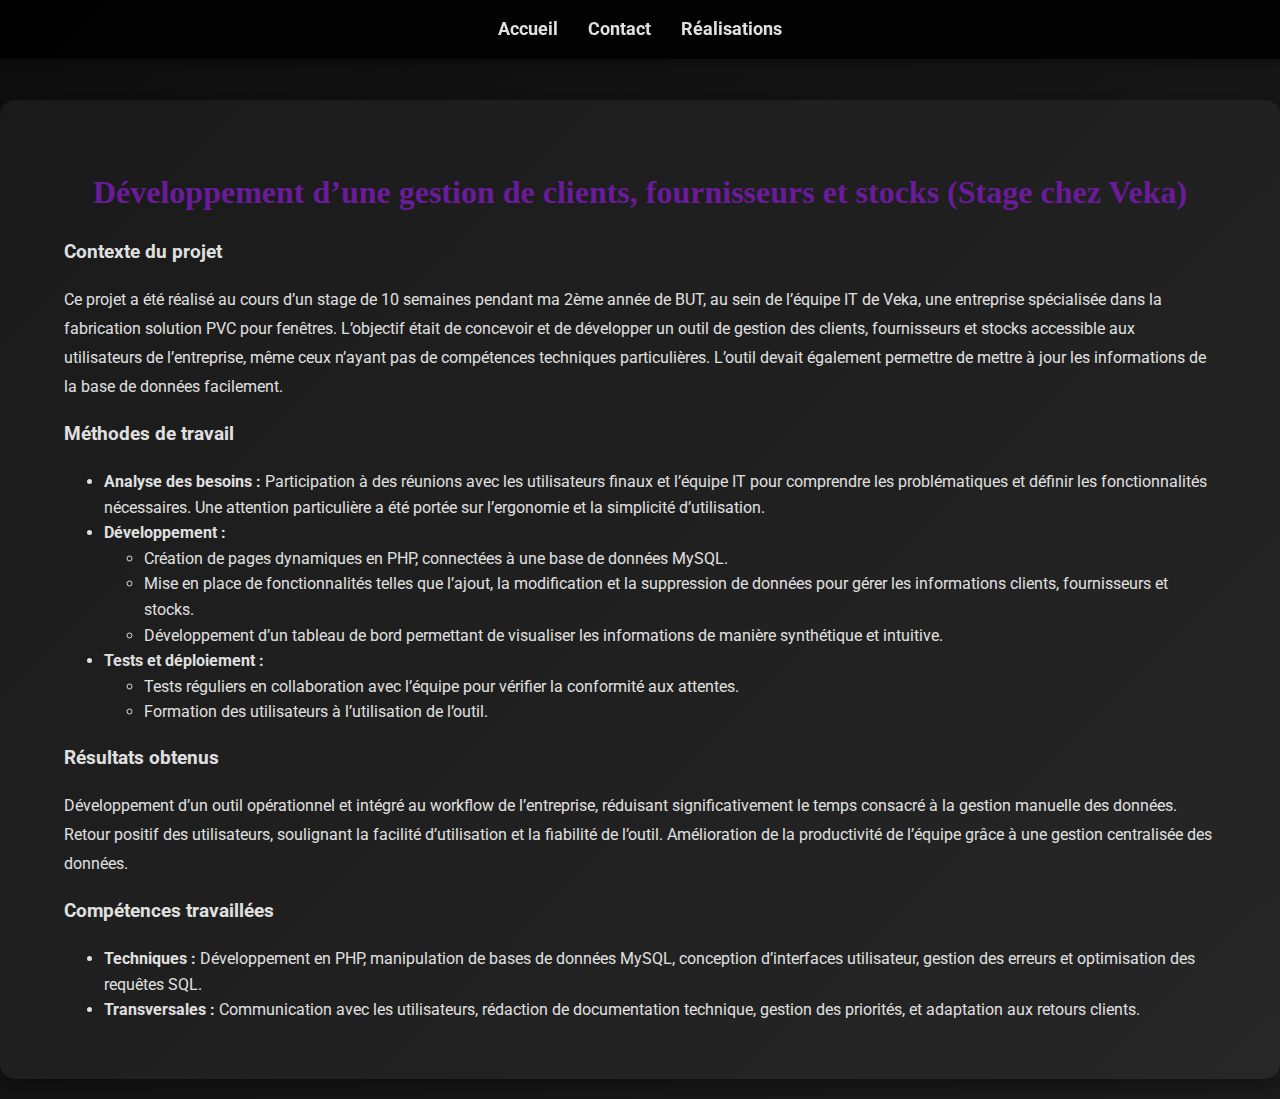
==== projet1.html @ 5dbcbb4b "commit" ====
<!DOCTYPE html>
<html lang="fr">

<head>
  <meta charset="UTF-8">
  <meta name="viewport" content="width=device-width, initial-scale=1.0">
  <title>Projet 1 - Portfolio FAVRE Esteban</title>
  <link rel="stylesheet" href="style.css">
  <link href="https://fonts.googleapis.com/css2?family=Roboto:wght@400;700&display=swap" rel="stylesheet">
</head>

<header>
  <nav id="menu">
    <ul>
      <li><a href="index.html">Accueil</a></li>
      <li><a href="contact.html">Contact</a></li>
      <li><a href="realisations.html">Réalisations</a></li>
    </ul>
  </nav>
</header>

<body>

<section id="details-projet">
  <h2>Développement d’une gestion de clients, fournisseurs et stocks (Stage chez Veka)</h2>

  <h3>Contexte du projet</h3>
  <p>
    Ce projet a été réalisé au cours d’un stage de 10 semaines pendant ma 2ème année de BUT, au sein de l’équipe IT de Veka, une entreprise spécialisée dans la fabrication solution PVC pour fenêtres.
    L’objectif était de concevoir et de développer un outil de gestion des clients, fournisseurs et stocks accessible aux utilisateurs de l’entreprise, même ceux n’ayant pas de compétences techniques particulières.
    L’outil devait également permettre de mettre à jour les informations de la base de données facilement.
  </p>

  <h3>Méthodes de travail</h3>
  <ul>
    <li>
      <strong>Analyse des besoins :</strong> Participation à des réunions avec les utilisateurs finaux et l’équipe IT pour comprendre les problématiques et définir les fonctionnalités nécessaires.
      Une attention particulière a été portée sur l’ergonomie et la simplicité d’utilisation.
    </li>
    <li>
      <strong>Développement :</strong>
      <ul>
        <li>Création de pages dynamiques en PHP, connectées à une base de données MySQL.</li>
        <li>Mise en place de fonctionnalités telles que l’ajout, la modification et la suppression de données pour gérer les informations clients, fournisseurs et stocks.</li>
        <li>Développement d’un tableau de bord permettant de visualiser les informations de manière synthétique et intuitive.</li>
      </ul>
    </li>
    <li>
      <strong>Tests et déploiement :</strong>
      <ul>
        <li>Tests réguliers en collaboration avec l’équipe pour vérifier la conformité aux attentes.</li>
        <li>Formation des utilisateurs à l’utilisation de l’outil.</li>
      </ul>
    </li>
  </ul>

  <h3>Résultats obtenus</h3>
  <p>
    Développement d’un outil opérationnel et intégré au workflow de l’entreprise, réduisant significativement le temps consacré à la gestion manuelle des données.
    Retour positif des utilisateurs, soulignant la facilité d’utilisation et la fiabilité de l’outil.
    Amélioration de la productivité de l’équipe grâce à une gestion centralisée des données.
  </p>

  <h3>Compétences travaillées</h3>
  <ul>
    <li>
      <strong>Techniques :</strong> Développement en PHP, manipulation de bases de données MySQL, conception d’interfaces utilisateur, gestion des erreurs et optimisation des requêtes SQL.
    </li>
    <li>
      <strong>Transversales :</strong> Communication avec les utilisateurs, rédaction de documentation technique, gestion des priorités, et adaptation aux retours clients.
    </li>
  </ul>
</section>

<script src="script.js"></script>
</body>

</html>
---- style.css ----
/* Réinitialisation de base */
body {
    font-family: 'Roboto', sans-serif;
    margin: 0;
    padding: 0;
    box-sizing: border-box;
    color: #E0E0E0;
    background: linear-gradient(135deg, #0D0D0D, #1C1C1C); /* Dégradé sombre */
    line-height: 1.6;
}

/* Ajoute un espace sous le header pour éviter qu'il cache le contenu */
body {
    padding-top: 80px; /* Ajustez cette valeur pour correspondre à la hauteur du header */
}

header {
    position: fixed; /* Garde le header fixe en haut */
    top: 0;
    width: 100%;
    z-index: 10; /* S'assure que le header est au-dessus des autres éléments */
    background-color: rgba(0, 0, 0, 0.9); /* Fond noir semi-transparent */
    box-shadow: 0px 2px 10px rgba(0, 0, 0, 0.5); /* Ajoute une ombre */
}


/* Navigation - Menu */
nav#menu {
    position: fixed;
    top: 0;
    width: 100%;
    background-color: rgba(0, 0, 0, 0.85);
    display: flex;
    justify-content: center;
    padding: 15px 0;
    z-index: 100;
    box-shadow: 0px 4px 6px rgba(0, 0, 0, 0.3);
}

nav#menu ul {
    list-style: none;
    margin: 0;
    padding: 0;
    display: flex;
    gap: 30px;
}

nav#menu ul li {
    display: inline;
}

nav#menu ul li a {
    text-decoration: none;
    color: #E0E0E0;
    font-weight: bold;
    font-size: 18px;
    transition: color 0.3s ease;
}

nav#menu ul li a:hover {
    color: #6A1B9A; /* Accent violet */
}

/* Effet pour la section d'accueil */
#header-container {
    position: relative;
    text-align: center;
    background: url('background-image.jpg') no-repeat center center fixed;
    background-size: cover;
    height: 100vh;
    display: flex;
    flex-direction: column;
    align-items: center;
    justify-content: center;
    color: #FFFFFF;
    text-shadow: 0px 2px 5px rgba(0, 0, 0, 0.7);
}

#header-container h1 {
    font-size: 3rem;
    font-family: 'Merriweather', serif;
    margin-bottom: 20px;
}

#header-container p {
    font-size: 1.2rem;
    max-width: 800px;
    line-height: 1.8;
    margin: 0 auto;
}

/* Sections générales */
section {
    padding: 40px 5%;
    margin: 20px auto;
    max-width: 1200px;
    background: rgba(255, 255, 255, 0.05);
    border-radius: 15px;
    box-shadow: 0px 10px 15px rgba(0, 0, 0, 0.3);
    transition: transform 0.3s ease, box-shadow 0.3s ease;
}

section:hover {
    transform: translateY(-5px);
    box-shadow: 0px 15px 25px rgba(0, 0, 0, 0.5);
}

section h2 {
    font-size: 2rem;
    font-family: 'Merriweather', serif;
    margin-bottom: 20px;
    color: #6A1B9A;
    text-align: center;
}

section p {
    font-size: 1rem;
    line-height: 1.8;
}

/* Boutons et liens */
a {
    color: #1976D2; /* Accent bleu */
    text-decoration: none;
    font-weight: bold;
    transition: color 0.3s ease;
}

a:hover {
    color: #6A1B9A; /* Accent violet */
}

button {
    background: #6A1B9A;
    color: #FFFFFF;
    padding: 10px 20px;
    border: none;
    border-radius: 5px;
    font-size: 1rem;
    font-weight: bold;
    cursor: pointer;
    transition: background 0.3s ease, transform 0.2s ease;
}

button:hover {
    background: #8E24AA;
    transform: translateY(-3px);
}

/* Formulaire de contact */
form {
    display: flex;
    flex-direction: column;
    gap: 15px;
    margin-top: 20px;
}

form input, form textarea {
    width: 100%;
    padding: 10px;
    border: 2px solid #6A1B9A;
    border-radius: 5px;
    background: rgba(255, 255, 255, 0.1);
    color: #FFFFFF;
}

form input:focus, form textarea:focus {
    border-color: #8E24AA;
    outline: none;
}

form button {
    align-self: flex-start;
}

/* Section des réalisations */
#liste-realisations {
    padding: 40px;
    background-color: #d4d8dc;
    text-align: center;
}

.projets {
    display: flex;
    flex-wrap: wrap;
    justify-content: center;
    gap: 20px;
}

.projet {
    position: relative;
    width: 300px; /* Largeur des projets */
    height: 200px; /* Hauteur des projets */
    border-radius: 10px; /* Coins arrondis */
    overflow: hidden; /* Cache les débordements */
    transition: transform 0.3s ease, box-shadow 0.3s ease;
}

.projet img {
    width: 100%;
    height: 100%;
    object-fit: cover; /* Les images occupent tout l'espace sans déformation */
    display: block;
    transition: transform 0.3s ease;
}

.projet .overlay {
    position: absolute;
    top: 0;
    left: 0;
    width: 100%;
    height: 100%;
    background: rgba(0, 0, 0, 0.8); /* Fond noir légèrement transparent */
    color: white; /* Texte blanc */
    display: flex;
    flex-direction: column; /* Aligne les éléments verticalement */
    justify-content: center; /* Centre le contenu verticalement */
    align-items: center; /* Centre le contenu horizontalement */
    text-align: center; /* Aligne le texte au centre */
    padding: 20px; /* Espacement interne */
    opacity: 0; /* Invisible par défaut */
    transition: opacity 0.3s ease; /* Animation douce */
}

.projet h3 {
    font-size: 18px;
    margin-bottom: 10px; /* Espacement sous le titre */
}

.projet p {
    font-size: 14px;
    margin-bottom: 20px; /* Espacement sous la description */
}

.projet a {
    text-decoration: none; /* Supprime le soulignement */
    color: #9552eb; /* Couleur violette */
    font-weight: bold; /* Texte en gras */
    border: 2px solid #9552eb; /* Bordure violette */
    padding: 5px 10px; /* Espacement interne du bouton */
    border-radius: 5px; /* Coins arrondis */
    transition: background-color 0.3s ease, color 0.3s ease; /* Animation sur le bouton */
}

.projet a:hover {
    background-color: #9552eb; /* Fond violet au survol */
    color: white; /* Texte blanc */
}

.projet:hover {
    transform: scale(1.05); /* Effet d'agrandissement */
    box-shadow: 0 6px 20px rgba(0, 0, 0, 0.3); /* Ombre plus marquée */
}

.projet:hover img {
    transform: scale(1.1); /* Zoom sur l'image */
}

.projet:hover .overlay {
    opacity: 1; /* Rend le texte visible */
}

.overlay {
    position: absolute;
    top: 0;
    left: 0;
    width: 100%;
    height: 100%;
    background-color: rgba(0, 0, 0, 0.7); /* Fond semi-transparent */
    color: white;
    display: flex; /* Active le flexbox pour un centrage facile */
    justify-content: center; /* Centre horizontalement */
    align-items: center; /* Centre verticalement */
    text-align: center; /* Texte centré */
    opacity: 0;
    transition: opacity 0.3s ease;
    border-radius: 10px; /* Assure un arrondi propre */
    box-sizing: border-box; /* Prévient tout dépassement dû au padding */
}

/* Transition d'apparition pour une animation fluide */
.projet {
    opacity: 0;
    transform: translateY(20px);
    transition: opacity 0.6s ease, transform 0.6s ease;
}

/* Apparition des projets lors du chargement */
.projet.visible {
    opacity: 1;
    transform: translateY(0);
}


/* Footer */
footer {
    text-align: center;
    padding: 20px 0;
    background: #000;
    color: #E0E0E0;
    font-size: 0.9rem;
    border-top: 2px solid #6A1B9A;
}
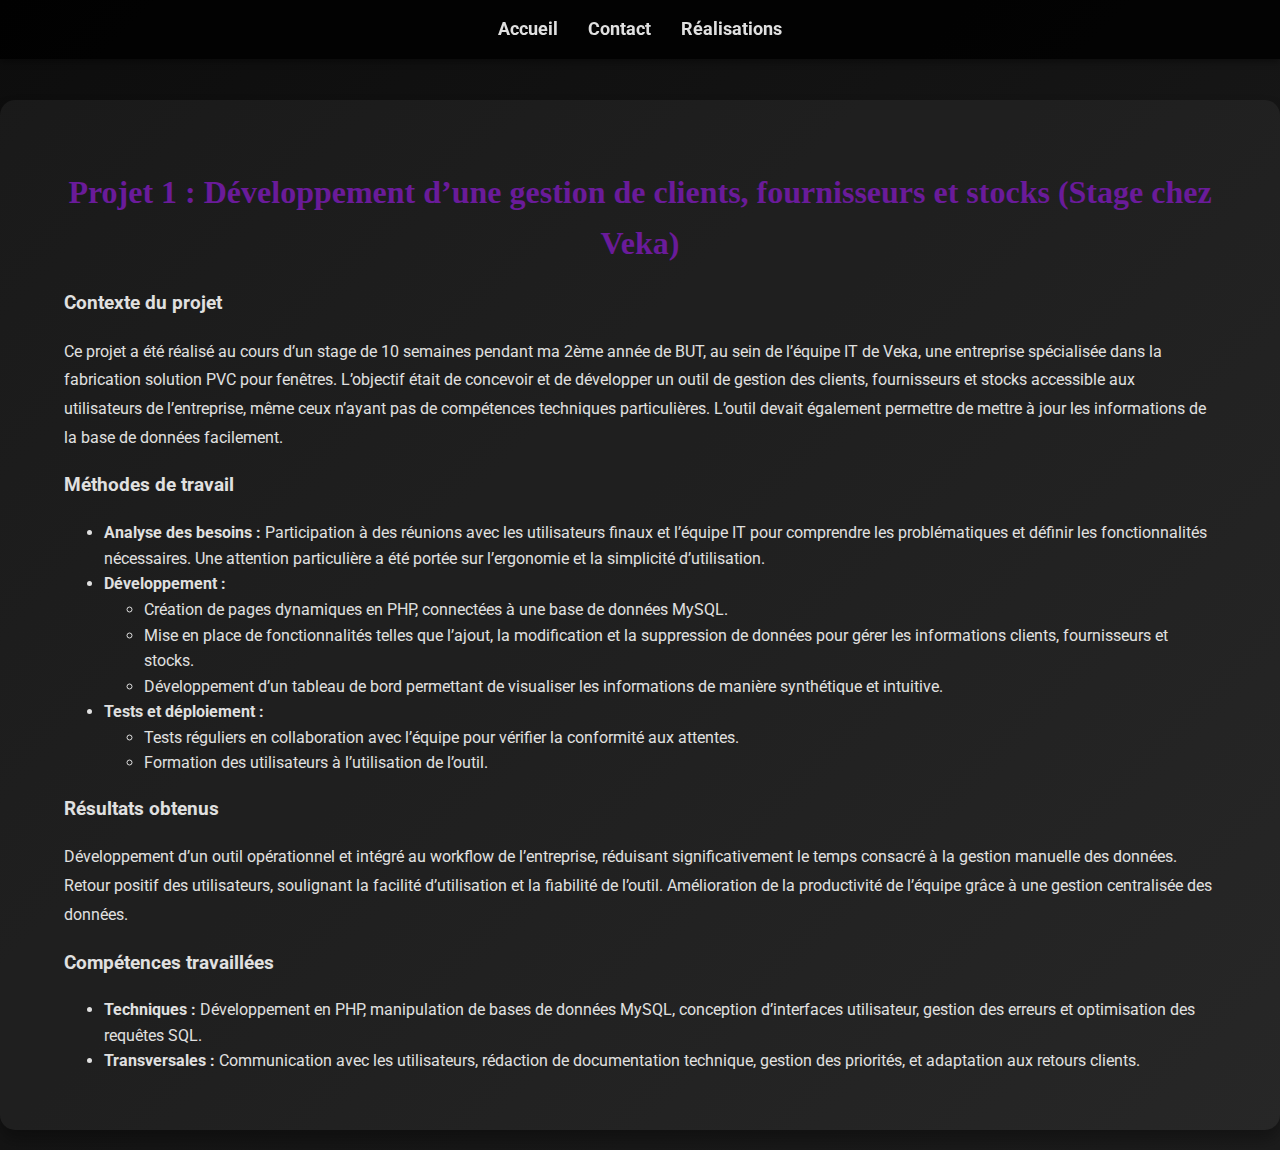
==== commit 6b6a0e89: "projet 1" ====
--- a/projet1.html
+++ b/projet1.html
@@ -22,7 +22,7 @@
 <body>
 
 <section id="details-projet">
-  <h2>Développement d’une gestion de clients, fournisseurs et stocks (Stage chez Veka)</h2>
+  <h2>Projet 1 : Développement d’une gestion de clients, fournisseurs et stocks (Stage chez Veka)</h2>
 
   <h3>Contexte du projet</h3>
   <p>
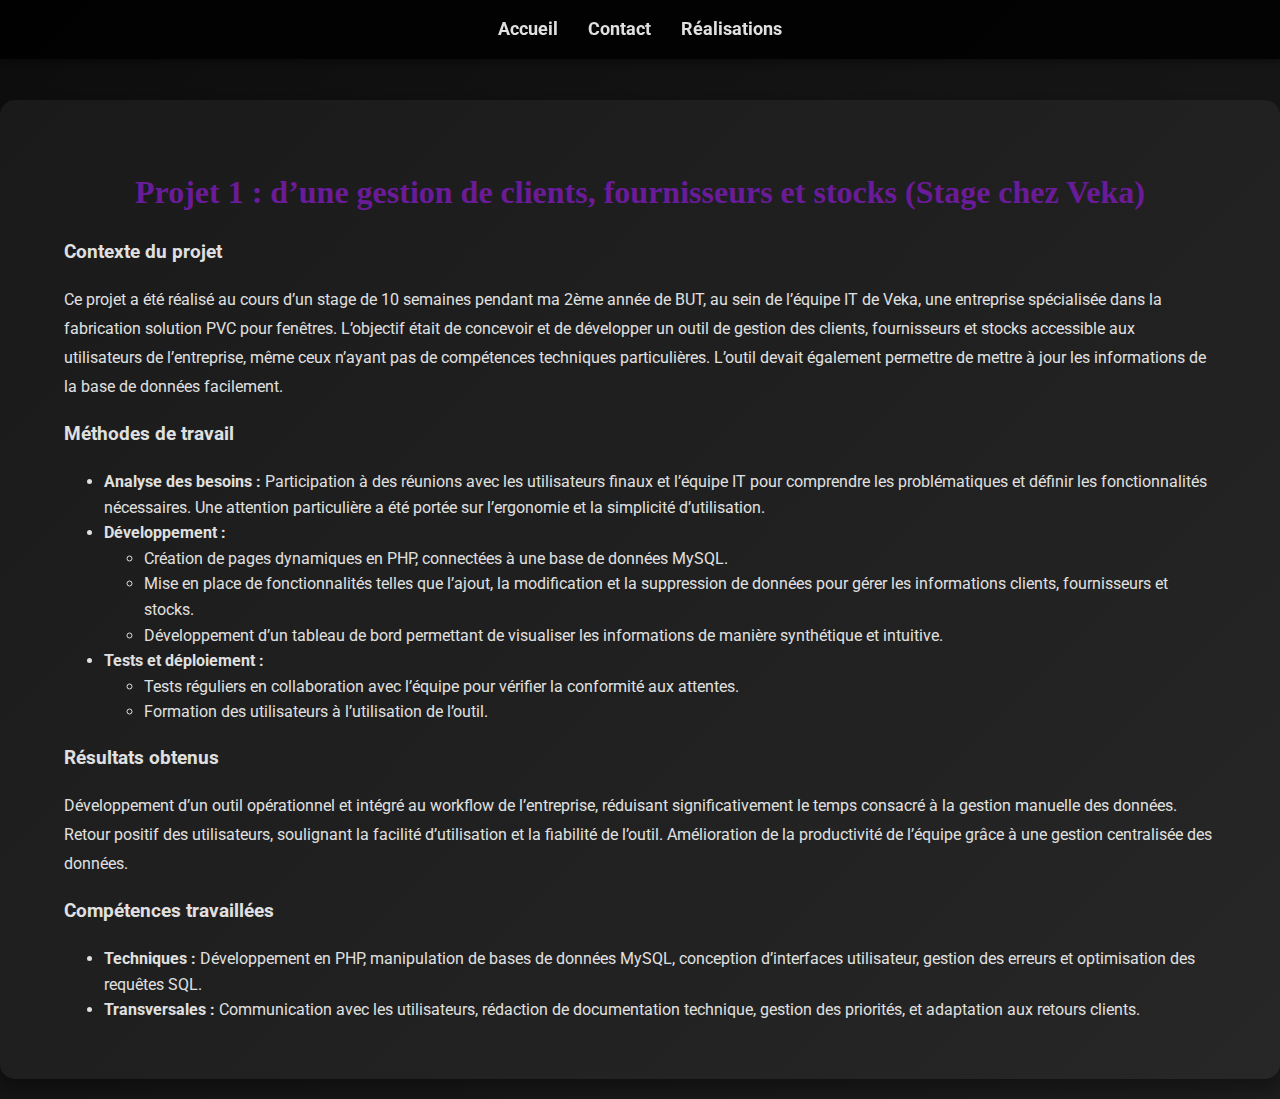
==== commit 870f5676: "projet 1" ====
--- a/projet1.html
+++ b/projet1.html
@@ -22,7 +22,7 @@
 <body>
 
 <section id="details-projet">
-  <h2>Projet 1 : Développement d’une gestion de clients, fournisseurs et stocks (Stage chez Veka)</h2>
+  <h2>Projet 1 :  d’une gestion de clients, fournisseurs et stocks (Stage chez Veka)</h2>
 
   <h3>Contexte du projet</h3>
   <p>
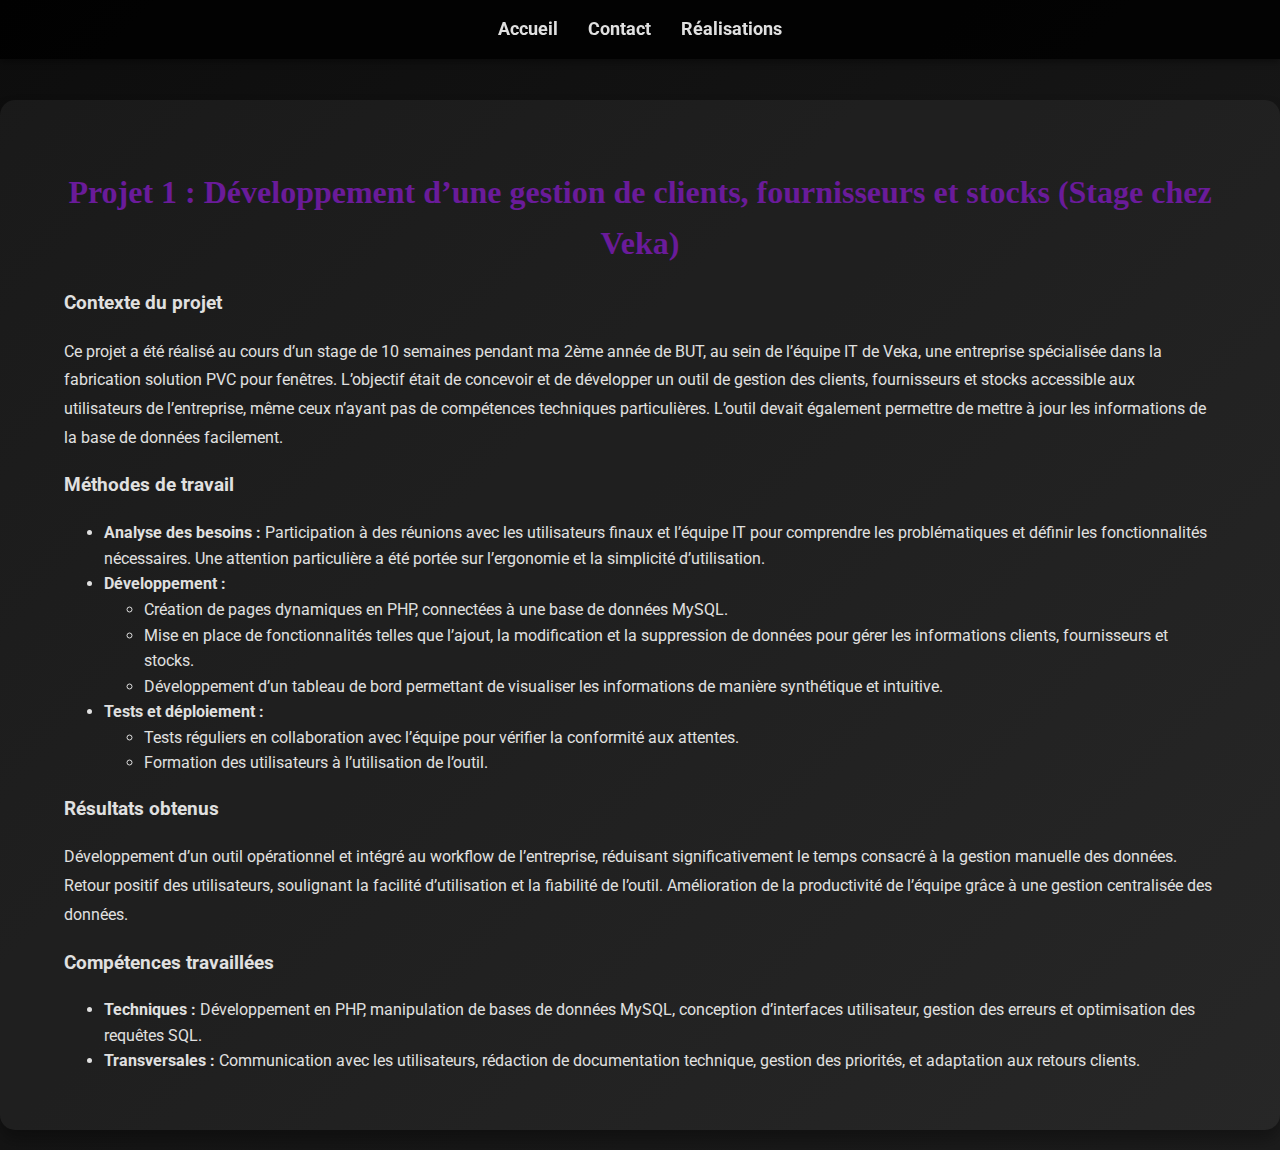
==== commit 17835591: "projet 1" ====
--- a/projet1.html
+++ b/projet1.html
@@ -22,7 +22,7 @@
 <body>
 
 <section id="details-projet">
-  <h2>Projet 1 :  d’une gestion de clients, fournisseurs et stocks (Stage chez Veka)</h2>
+  <h2>Projet 1 : Développement d’une gestion de clients, fournisseurs et stocks (Stage chez Veka)</h2>
 
   <h3>Contexte du projet</h3>
   <p>
